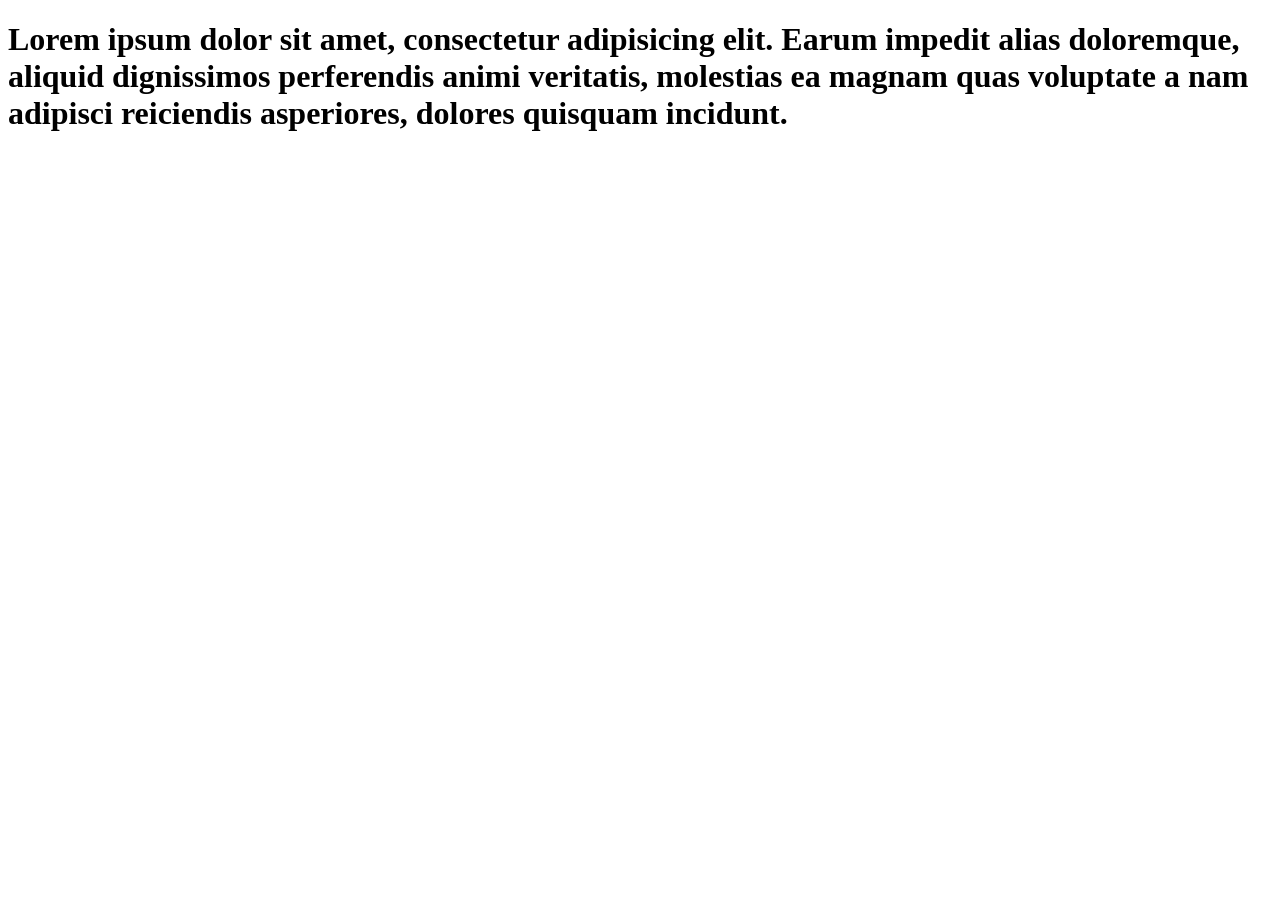
==== main.html @ 09764ba8 "Create main.html" ====
<!DOCTYPE html>
<html lang="en">
<head>
    <meta charset="UTF-8">
    <meta name="viewport" content="width=device-width, initial-scale=1.0">
    <title>DataRatz</title>
</head>
<body>
    <h1>Lorem ipsum dolor sit amet, consectetur adipisicing elit. Earum impedit alias doloremque, aliquid dignissimos perferendis animi veritatis, molestias ea magnam quas voluptate a nam adipisci reiciendis asperiores, dolores quisquam incidunt.</h1>
</body>
</html>
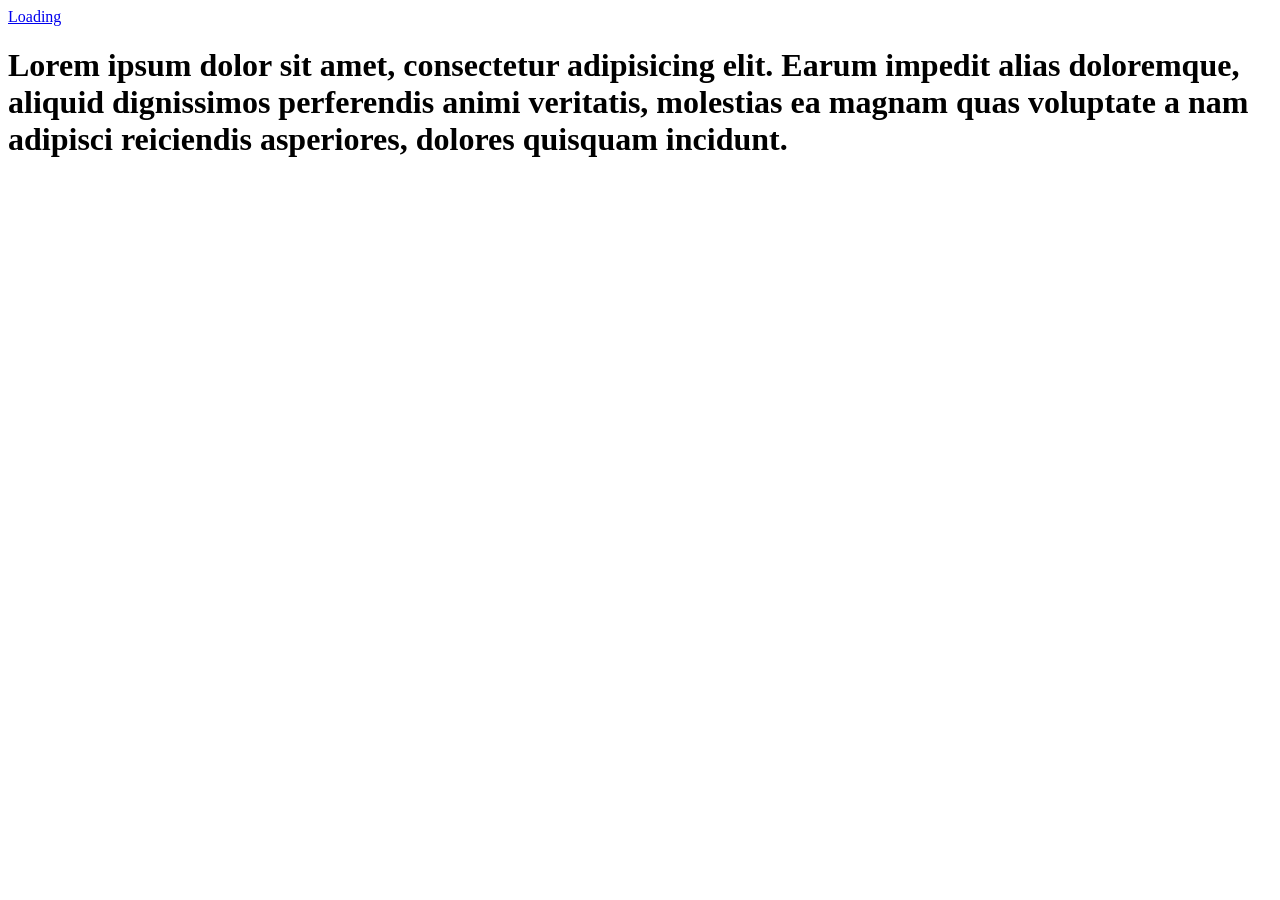
==== commit e431e388: "Update main.html" ====
--- a/main.html
+++ b/main.html
@@ -6,6 +6,10 @@
     <title>DataRatz</title>
 </head>
 <body>
+
+    <a href="index.html">Loading</a>
+
+    
     <h1>Lorem ipsum dolor sit amet, consectetur adipisicing elit. Earum impedit alias doloremque, aliquid dignissimos perferendis animi veritatis, molestias ea magnam quas voluptate a nam adipisci reiciendis asperiores, dolores quisquam incidunt.</h1>
 </body>
 </html>
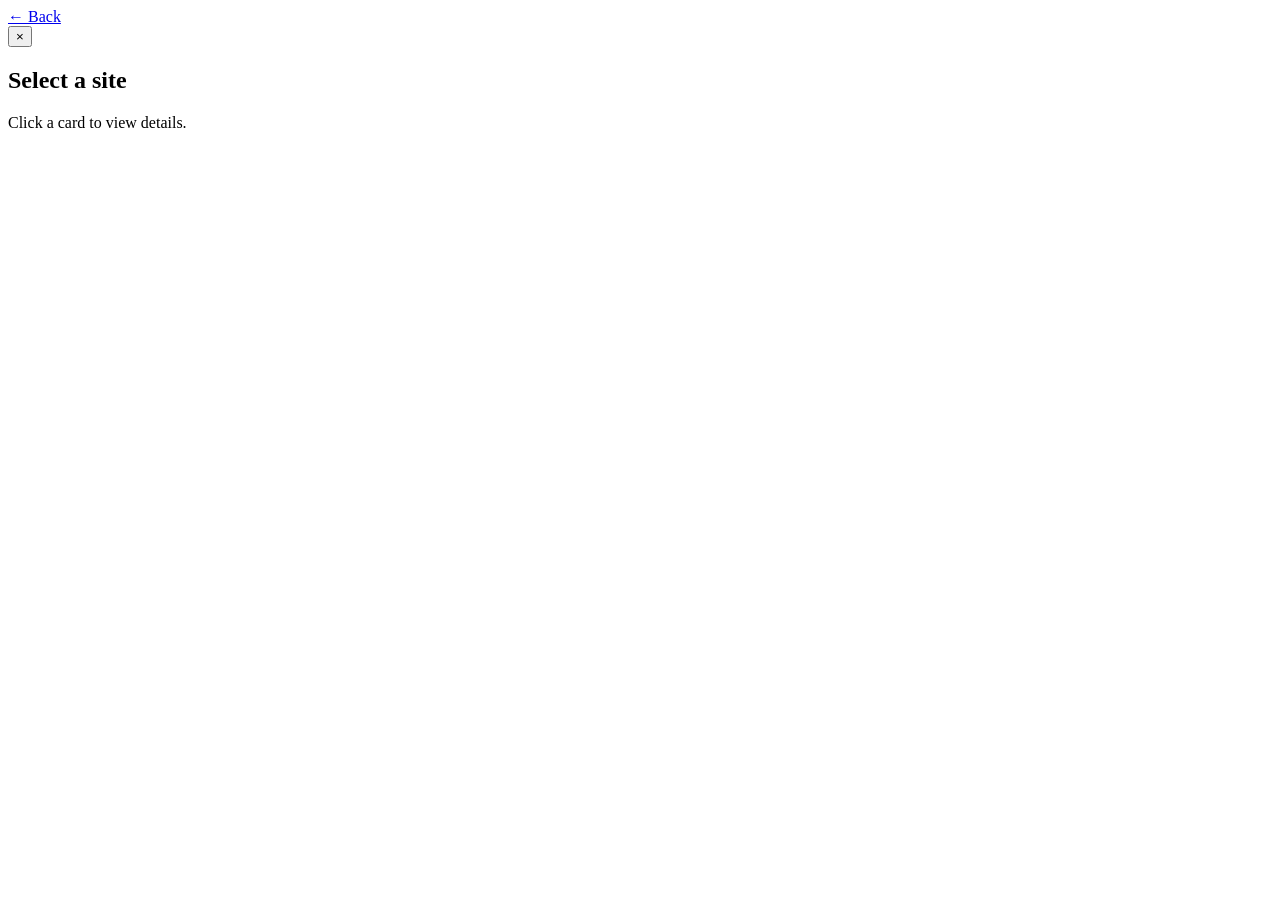
==== commit 112dacc0: "Update main.html" ====
--- a/main.html
+++ b/main.html
@@ -4,12 +4,22 @@
     <meta charset="UTF-8">
     <meta name="viewport" content="width=device-width, initial-scale=1.0">
     <title>DataRatz</title>
+    <link rel="stylesheet" href="mainstyle.css">
 </head>
 <body>
 
-    <a href="index.html">Loading</a>
+    <a href="index.html" class="back">← Back</a>
 
-    
-    <h1>Lorem ipsum dolor sit amet, consectetur adipisicing elit. Earum impedit alias doloremque, aliquid dignissimos perferendis animi veritatis, molestias ea magnam quas voluptate a nam adipisci reiciendis asperiores, dolores quisquam incidunt.</h1>
+    <main class="cards-container">
+        <div class="cards" id="cards" aria-label="Site risk cards"></div>
+    </main>
+
+    <aside class="content" aria-live="polite">
+        <button class="close-btn" aria-label="Close panel">&times;</button>
+        <h2 id="title">Select a site</h2>
+        <div id="summary">Click a card to view details.</div>
+    </aside>
+
+    <script src="mainscript.js"></script>
 </body>
 </html>
